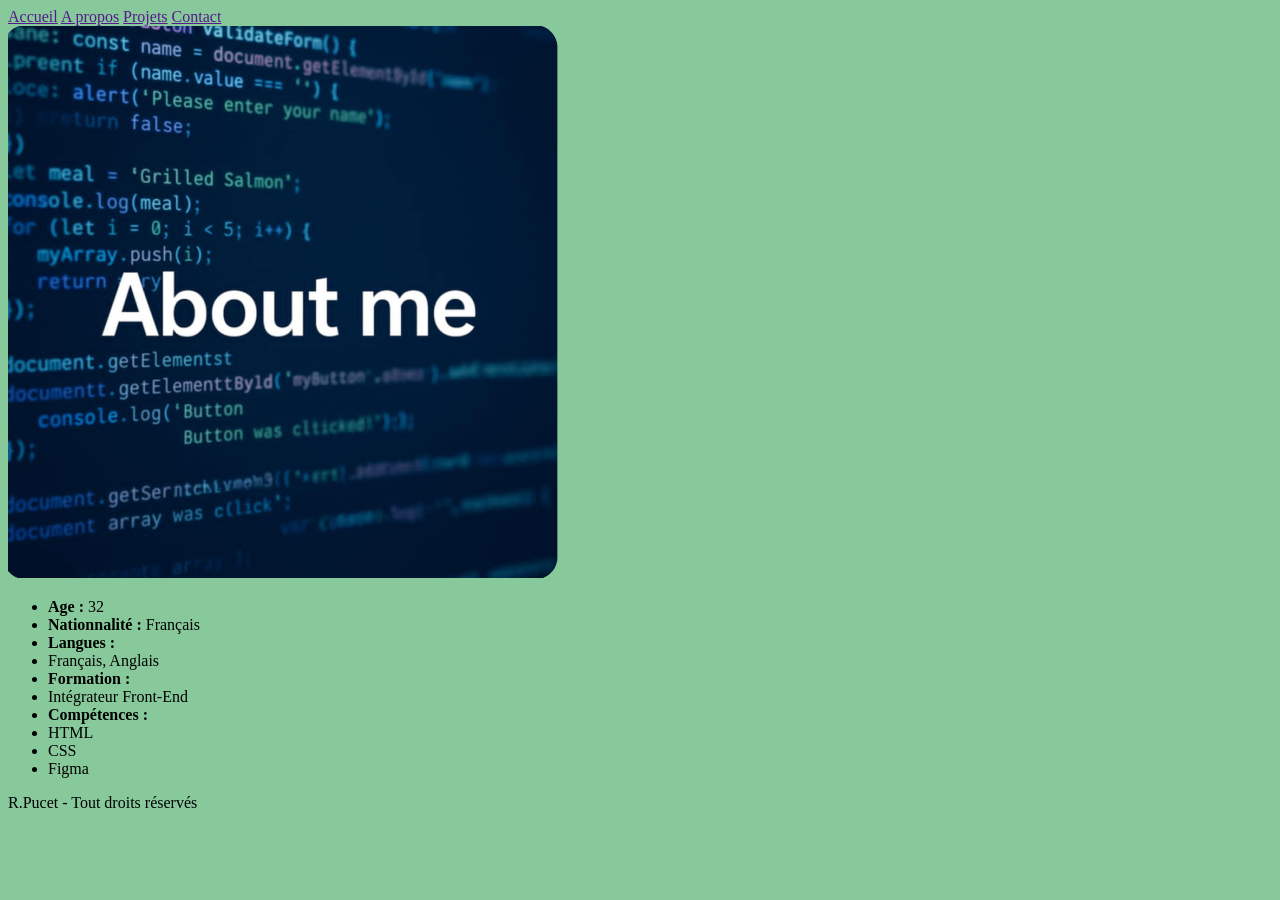
==== a-propos.html @ 19ae3f57 "Ajout du footer (html)" ====
<!DOCTYPE html>
<html lang="en">
<head>
    <meta charset="UTF-8">
    <meta name="viewport" content="width=device-width, initial-scale=1.0">
    <title>A propos</title>
    <link rel="stylesheet" href="style.css">
</head>
<body>
    <header class="header">
        <!-- Créer et mettre un logo -->
        <nav class="nav">
            <a href="">Accueil</a>
            <a href="">A propos</a>
            <a href="">Projets</a>
            <a href="">Contact</a>
        </nav>
    </header>
    <main>
    <section class="picture-list">
        <!-- Mettre l'image dans la div en dessous -->
        <div class="info-picture"><img src="/img-info/propos.png" alt="About-me"></div> 
        <div class="info-list">
            <ul>
                <li><strong>Age :</strong> 32 </li>
                <li><strong>Nationnalité :</strong> Français</li>
                <li><strong>Langues :</strong> </li>
                <li>Français, Anglais</li>
                <li><strong>Formation :</strong></li>
                <li>Intégrateur Front-End</li>
                <li><strong>Compétences :</strong></li>
                <li>HTML</li>
                <li>CSS</li>
                <li>Figma</li>
            </ul>
        </div>
        
    </section>
   </main>
   <footer class="footer">
        <!-- Mettre logos liens sociaux linkedin et instagram (en créer un pro') -->
        <div class="footer-p">
            <p>R.Pucet - Tout droits réservés</p>
        </div>
    </footer>
</body>
</html>
---- style.css ----
body {
    background-color: #87C99B;
    /* background-image: ; */

}

.section-project{
    display: flex;
    justify-content: space-around;
    margin: 2rem;
    gap: 4rem;
    border: 1px solid rgb(176, 176, 176);
    background-color: #87C99B;
}

.block-project{
    display: flex;
    flex-direction: column;
    justify-content: center;
    align-items: center;
    gap: 0.7rem;
    background-color: #87C99B;
}

.btn-project{
    width: 50%;
    height: 50px;
    color: white;
    background-color: #144C25;
    border-radius: 8px;
    font-size: 1.5rem;
    cursor: pointer;
}
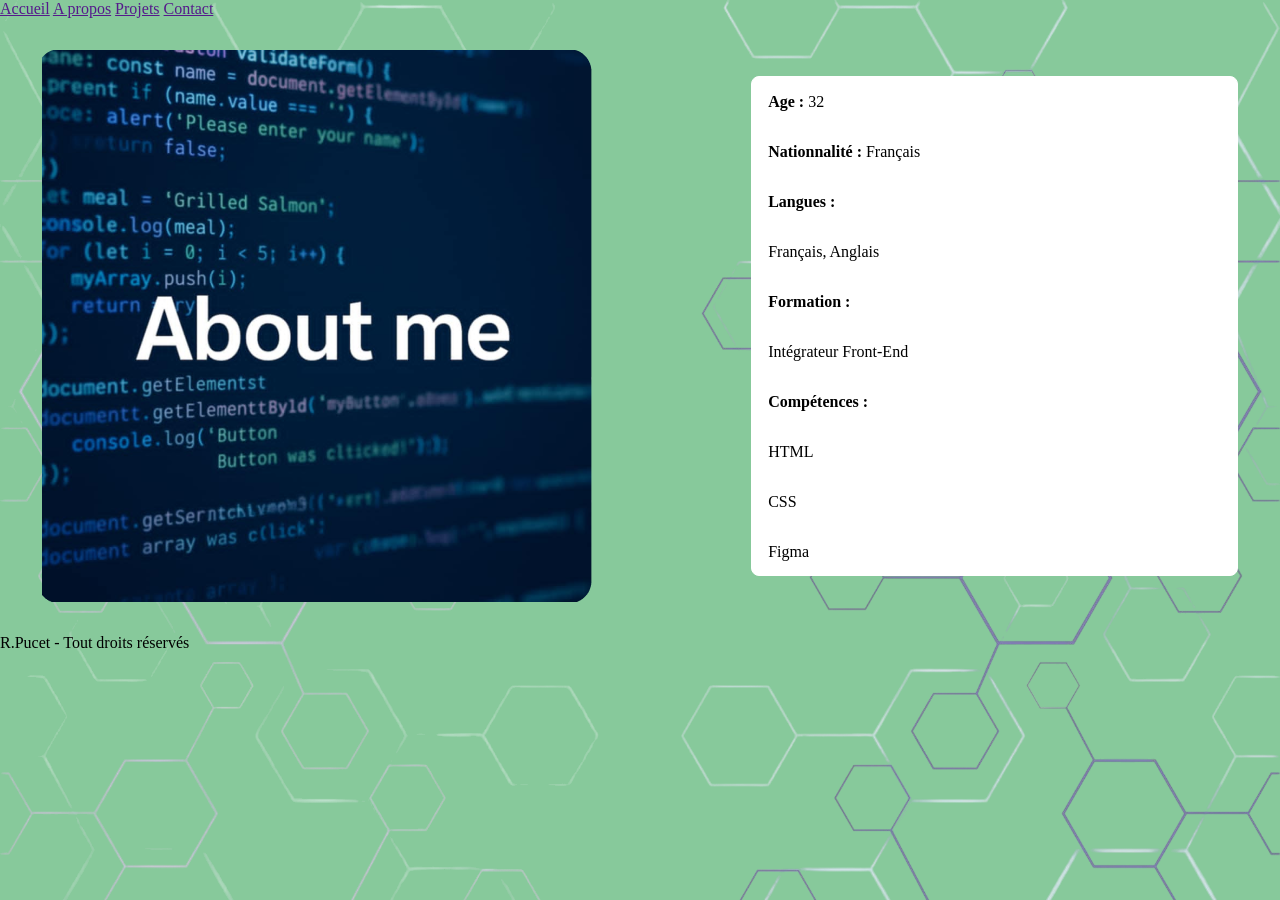
==== commit 80c6be68: "Réajustement des dimensions de l'image de la page" ====
--- a/a-propos.html
+++ b/a-propos.html
@@ -19,7 +19,8 @@
     <main>
     <section class="picture-list">
         <!-- Mettre l'image dans la div en dessous -->
-        <div class="info-picture"><img src="/img-info/propos.png" alt="About-me"></div> 
+        <div class="info-picture">
+            <img src="/img-info/propos.png" alt="About-me" class="picture"></div> 
         <div class="info-list">
             <ul>
                 <li><strong>Age :</strong> 32 </li>
--- a/style.css
+++ b/style.css
@@ -1,33 +1,103 @@
+*,
+::before,
+::after {
+    padding: 0;
+    margin: 0;
+    box-sizing: border-box;
+}
+
 body {
     background-color: #87C99B;
-    /* background-image: ; */
+    background-image: url(/img-info/background.png);
+    background-size: cover;
+}
+
+.picture-list {
+    display: flex;
+    justify-content: space-around;
+    align-items: center;
+    margin: 2rem;
+    gap: 5rem;
+}
+
+.info-picture {
+    display: flex;
+    width: 50%;
 
 }
 
-.section-project{
+.info-list {
     display: flex;
-    justify-content: space-around;
-    margin: 2rem;
-    gap: 4rem;
-    border: 1px solid rgb(176, 176, 176);
-    background-color: #87C99B;
+    width: 40%;
+    height: 500px;
+    border: 1px solid white;
+    padding: 1rem;
+    background-color: white;
+    border-radius: 8px;
 }
 
-.block-project{
-    display: flex;
-    flex-direction: column;
-    justify-content: center;
-    align-items: center;
-    gap: 0.7rem;
-    background-color: #87C99B;
+.info-list ul {
+    list-style: none;
+    text-decoration: none;
+    margin-bottom: 1rem;
 }
 
-.btn-project{
-    width: 50%;
-    height: 50px;
-    color: white;
-    background-color: #144C25;
-    border-radius: 8px;
-    font-size: 1.5rem;
-    cursor: pointer;
+.info-list li {
+    margin-bottom: 2rem;
+}
+
+@media (max-width: 1024px) {
+    .picture-list {
+        display: flex;
+        flex-direction: column;
+        justify-content: center;
+        text-align: center;
+        align-items: center;
+        gap: 2rem;
+        margin: 3rem 1rem;
+    }
+
+
+    .info-picture,
+    .info-list {
+        display: flex;
+        justify-content: center;
+        align-items: center;
+        width: 60%;
+        height: auto;
+    }
+
+    .info-picture img {
+        width: 60%;
+    }
+
+    .info-list li {
+        margin-bottom: 1.5rem;
+        font-size: 1.1rem;
+    }
+}
+
+@media (max-width: 768px) {
+    .picture-list {
+        flex-direction: column;
+        gap: 1.5rem;
+        margin: 1rem;
+    }
+
+
+    .info-picture,
+    .info-list {
+        width: 60%;
+        height: auto;
+    }
+
+
+    .info-list {
+        padding: 1rem;
+    }
+
+    .info-list li {
+        margin-bottom: 1rem;
+        font-size: 0.8rem;
+    }
 }
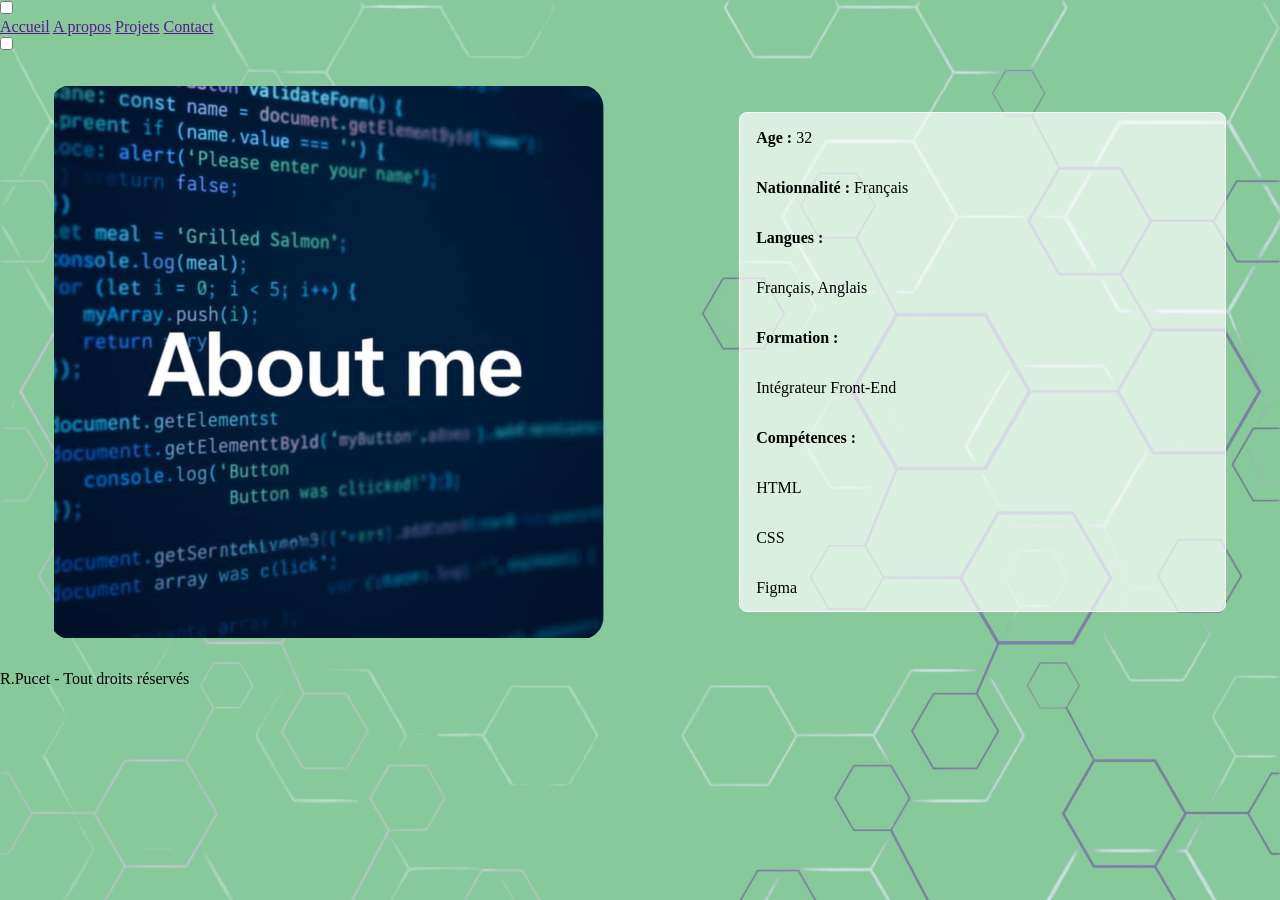
==== commit 5fc51de9: "Ajout du menu burger en html" ====
--- a/a-propos.html
+++ b/a-propos.html
@@ -7,6 +7,7 @@
     <link rel="stylesheet" href="style.css">
 </head>
 <body>
+    <input type="checkbox" class="menu-mobile-checkbox" id="menuMobileBurger">
     <header class="header">
         <!-- Créer et mettre un logo -->
         <nav class="nav">
@@ -15,7 +16,13 @@
             <a href="">Projets</a>
             <a href="">Contact</a>
         </nav>
+        <label for="menuMobileBurger" class="menu-mobile-burger">
+            <span></span>
+            <span></span>
+            <span></span>
+        </label>
     </header>
+    <input type="checkbox" class="menu-mobile-checkbox" id="menuMobileBurger">
     <main>
     <section class="picture-list">
         <!-- Mettre l'image dans la div en dessous -->
--- a/style.css
+++ b/style.css
@@ -17,7 +17,7 @@
     justify-content: space-around;
     align-items: center;
     margin: 2rem;
-    gap: 5rem;
+    gap: 2rem;
 }
 
 .info-picture {
@@ -32,8 +32,9 @@
     height: 500px;
     border: 1px solid white;
     padding: 1rem;
-    background-color: white;
+    background-color: rgba(255, 255, 255, 0.7);
     border-radius: 8px;
+    
 }
 
 .info-list ul {
@@ -46,7 +47,7 @@
     margin-bottom: 2rem;
 }
 
-@media (max-width: 1024px) {
+@media (max-width: 1100px) {
     .picture-list {
         display: flex;
         flex-direction: column;
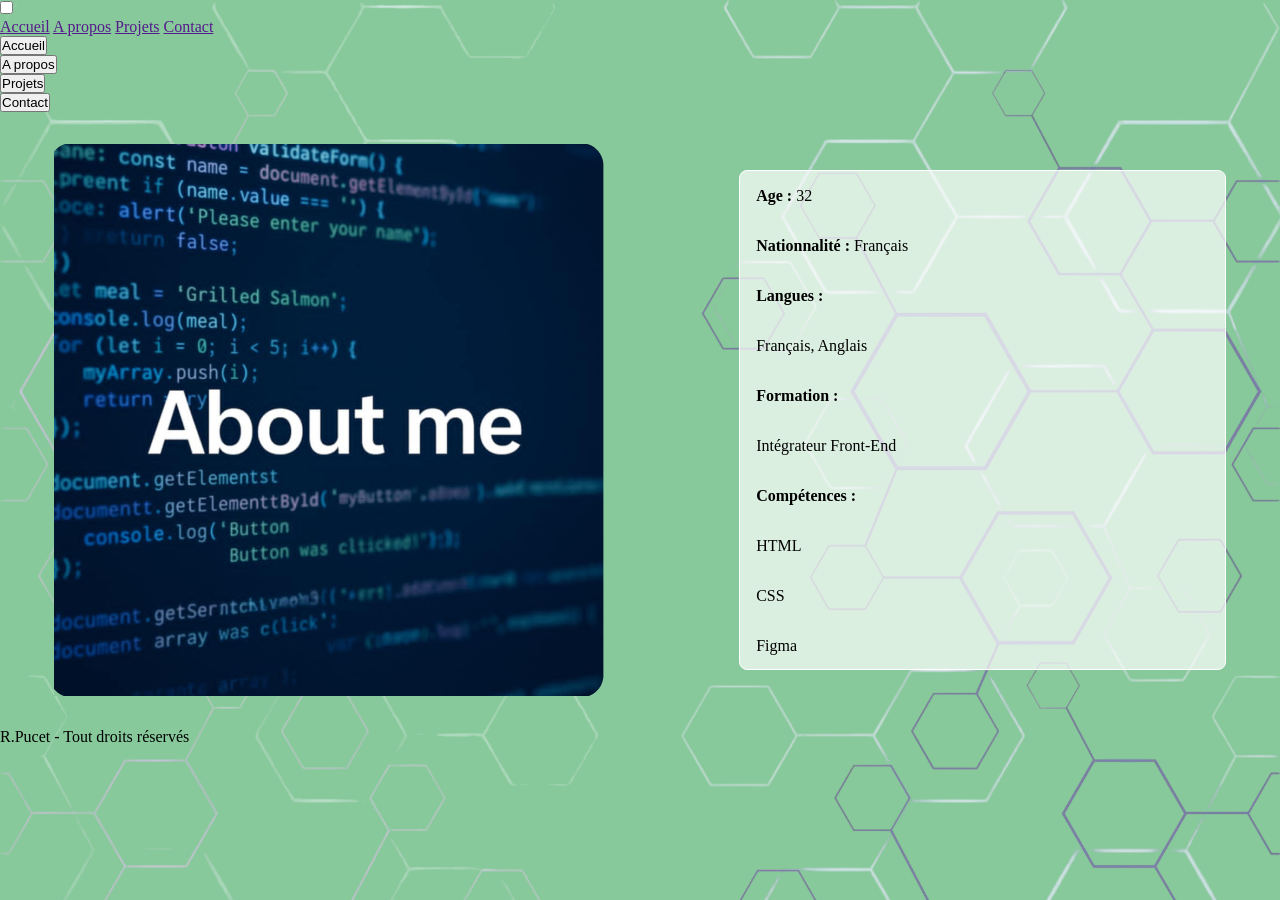
==== commit caa0e6b2: "Correction menu burger" ====
--- a/a-propos.html
+++ b/a-propos.html
@@ -22,7 +22,22 @@
             <span></span>
         </label>
     </header>
-    <input type="checkbox" class="menu-mobile-checkbox" id="menuMobileBurger">
+    <div class="menu-mobile">
+        <div class="menu-mobile-body">
+            <div class="menu-mobile-item">
+                <button class="menu-mobile-link">Accueil</button>
+            </div>
+            <div class="menu-mobile-item">
+                <button class="menu-mobile-link">A propos</button>
+            </div>
+            <div class="menu-mobile-item">
+                <button class="menu-mobile-link">Projets</button>
+            </div>
+            <div class="menu-mobile-item">
+                <button class="menu-mobile-link">Contact</button>
+            </div>
+        </div>
+    </div>
     <main>
     <section class="picture-list">
         <!-- Mettre l'image dans la div en dessous -->
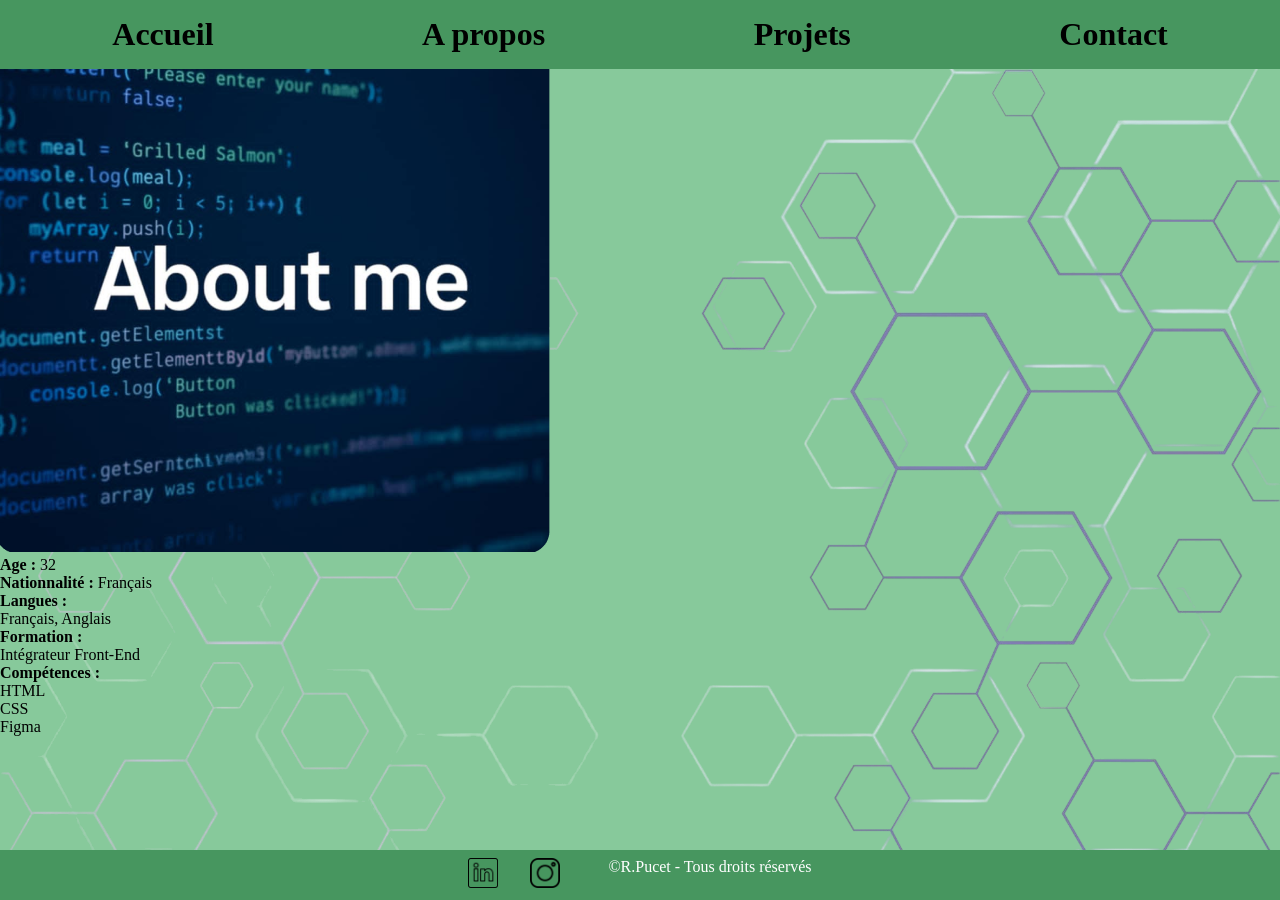
==== commit d109897d: "Modification du footer" ====
--- a/a-propos.html
+++ b/a-propos.html
@@ -61,10 +61,16 @@
     </section>
    </main>
    <footer class="footer">
-        <!-- Mettre logos liens sociaux linkedin et instagram (en créer un pro') -->
-        <div class="footer-p">
-            <p>R.Pucet - Tout droits réservés</p>
+        <div class="footer-content">
+            <div class="footer-reseau">
+                <a href=""><img src="/img-info/sociale.png" alt=""></a>
+                <a href=""><img src="/img-info/instagram.png" alt=""></a> 
+            </div>
+            <div class="footer-text">
+            <p>©R.Pucet - Tous droits réservés</p>
         </div>
+        </div>   
+        
     </footer>
 </body>
 </html>
--- a/style.css
+++ b/style.css
@@ -1,104 +1,271 @@
 *,
 ::before,
 ::after {
+    margin: 0;
     padding: 0;
-    margin: 0;
     box-sizing: border-box;
 }
 
 body {
     background-color: #87C99B;
-    background-image: url(/img-info/background.png);
+    background-image: url(/img-accueil/background.png);
     background-size: cover;
 }
 
-.picture-list {
+.header {
+    background-color: #47965F;
+    width: 100%;
+    position: fixed;
+    top: 0;
+}
+
+.nav {
     display: flex;
     justify-content: space-around;
-    align-items: center;
+    gap: 1rem;
+    padding: 1rem;
+    background-color: #47965F;
+}
+
+.nav a {
+    text-decoration: none;
+    font-size: 2rem;
+    font-weight: 700;
+    color: black;
+    /* font-family: ; */
+}
+
+/* Ajout pour le menu burger */
+
+.menu-mobile-checkbox {
+    position: absolute;
+    opacity: 0;
+}
+
+.menu-mobile-burger{
+    display: none;
+    flex-direction: column;
+    gap: 5px;
+    cursor: pointer;
+}
+
+.menu-mobile-burger span {
+    display: block;
+    width: 24px;
+    height: 3px;
+    background-color: #1a1a1a;
+    transition: transform 0.3s ease, opacity 0.3s ease ;
+}
+
+#menuMobileBurger:checked + .header .menu-mobile-burger span:nth-child(1) {
+     transform: translateY(8px) rotate(45deg)
+}
+
+#menuMobileBurger:checked + .header .menu-mobile-burger span:nth-child(2) {
+    opacity: 0;
+}
+
+#menuMobileBurger:checked + .header .menu-mobile-burger span:nth-child(3) {
+    transform: translateY(-8px) rotate(-45deg);
+}
+
+#menuMobileBurger:checked ~ .menu-mobile {
+    display: block;
+}
+
+.menu-mobile {
+    display: none;
+}
+
+.menu-mobile-body{
+    padding: 0.5rem 1.5rem;
+}
+
+.menu-mobile-item{
+    border-bottom: 1px solid #d8def2;
+    display: flex;
+}
+
+.menu-mobile-link{
+    width: 100%;
+    border: none;
+    background: none;
+    display: flex;
+    justify-content: space-between;
+    align-items: center;
+    gap: 1rem;
+    padding: 0.7rem 0;
+    font-size: 0.8rem;
+    font-weight: 600;
+    cursor: pointer;
+}
+
+.btn-mobile{
+    width: 100%;
+    padding: 0.9rem;
+    text-align: center;
+    border-radius: 15px;
+    font-weight: 500;
+}
+
+/* Fin menu burger */
+
+.name-photo-home {
+    display: flex;
+    gap: 2rem;
     margin: 2rem;
-    gap: 2rem;
-}
-
-.info-picture {
-    display: flex;
+
+}
+
+.name {
+    display: flex;
+    flex-direction: column;
     width: 50%;
-
-}
-
-.info-list {
-    display: flex;
-    width: 40%;
+    top: 500px;
     height: 500px;
-    border: 1px solid white;
-    padding: 1rem;
-    background-color: rgba(255, 255, 255, 0.7);
+    justify-content: center;
+    text-align: center;
+    align-items: center;
+    padding: 4rem;
+    gap: 3rem;
+}
+
+.name h1{
+    margin-top: 5rem;
+    font-size: 3rem;
+}
+
+.name p{
+    margin-top: 4rem;
+    font-size: 3rem;
+}
+
+.block-photo {
+    display: flex;
+    width: 50%;
+    justify-content: center;
+    text-align: center;
+    align-items: center;
+    margin-bottom: 2rem;
+    margin-top: 4rem;
+}
+
+.block-photo img{
+    width: 50%;
+    height: auto;
     border-radius: 8px;
     
 }
 
-.info-list ul {
-    list-style: none;
-    text-decoration: none;
-    margin-bottom: 1rem;
-}
-
-.info-list li {
-    margin-bottom: 2rem;
-}
-
-@media (max-width: 1100px) {
-    .picture-list {
-        display: flex;
-        flex-direction: column;
-        justify-content: center;
-        text-align: center;
-        align-items: center;
-        gap: 2rem;
-        margin: 3rem 1rem;
-    }
-
-
-    .info-picture,
-    .info-list {
-        display: flex;
-        justify-content: center;
-        align-items: center;
-        width: 60%;
-        height: auto;
-    }
-
-    .info-picture img {
-        width: 60%;
-    }
-
-    .info-list li {
-        margin-bottom: 1.5rem;
-        font-size: 1.1rem;
-    }
-}
+.footer{
+    display: flex;
+    width: 100%;
+    height: 50px;
+    background-color: #47965F;
+    position: fixed;
+    bottom: 0; 
+    text-align: center;
+    align-items: center;
+    color: white;
+    justify-content: space-around;
+}
+
+.footer-content{
+    display: flex;
+    margin: 2rem;
+    gap: 3rem;
+}
+
+.footer-reseau{
+    display: flex;
+    gap: 2rem;
+}
+
+.footer img{
+    width: 30px;
+}
+
+.footer-text p{
+    font-size: 1rem;
+}
+
+
+@media (max-width: 1024px) {
+.nav a {
+font-size: 1.5rem;
+}
+
+.name-photo-home {
+flex-direction: column;
+text-align: center;
+justify-content: center;
+align-items: center;
+}
+
+
+.name, .photo {
+width: 80%;
+height: auto;
+padding: 2rem;
+}
+
+
+.name h1 {
+font-size: 2.5rem;
+margin-top: 2rem;
+}
+
+
+.name p {
+font-size: 2rem;
+margin-top: 1rem;
+}
+
+.block-photo img{
+    width: 80%;
+}
+
+}
+
 
 @media (max-width: 768px) {
-    .picture-list {
-        flex-direction: column;
-        gap: 1.5rem;
-        margin: 1rem;
-    }
-
-
-    .info-picture,
-    .info-list {
-        width: 60%;
-        height: auto;
-    }
-
-
-    .info-list {
-        padding: 1rem;
-    }
-
-    .info-list li {
-        margin-bottom: 1rem;
-        font-size: 0.8rem;
-    }
+
+.menu-mobile-burger{
+    display: flex;
+    position: fixed;
+    top: 1rem;
+    right: 1rem;
+}
+
+.nav{
+    height: 50px;
+}
+
+.nav a {
+display: none;
+}
+
+.name h1 {
+font-size: 1.8rem;
+}
+
+.name p {
+font-size: 1.2rem;
+}
+
+.name-photo-home{
+    gap: 0.8rem;
+}
+
+.block-photo img{
+    width: 80%;
+}
+
+.footer img{
+    width: 20px;
+}
+
+.footer p {
+font-size: 0.8rem;
+}
 }
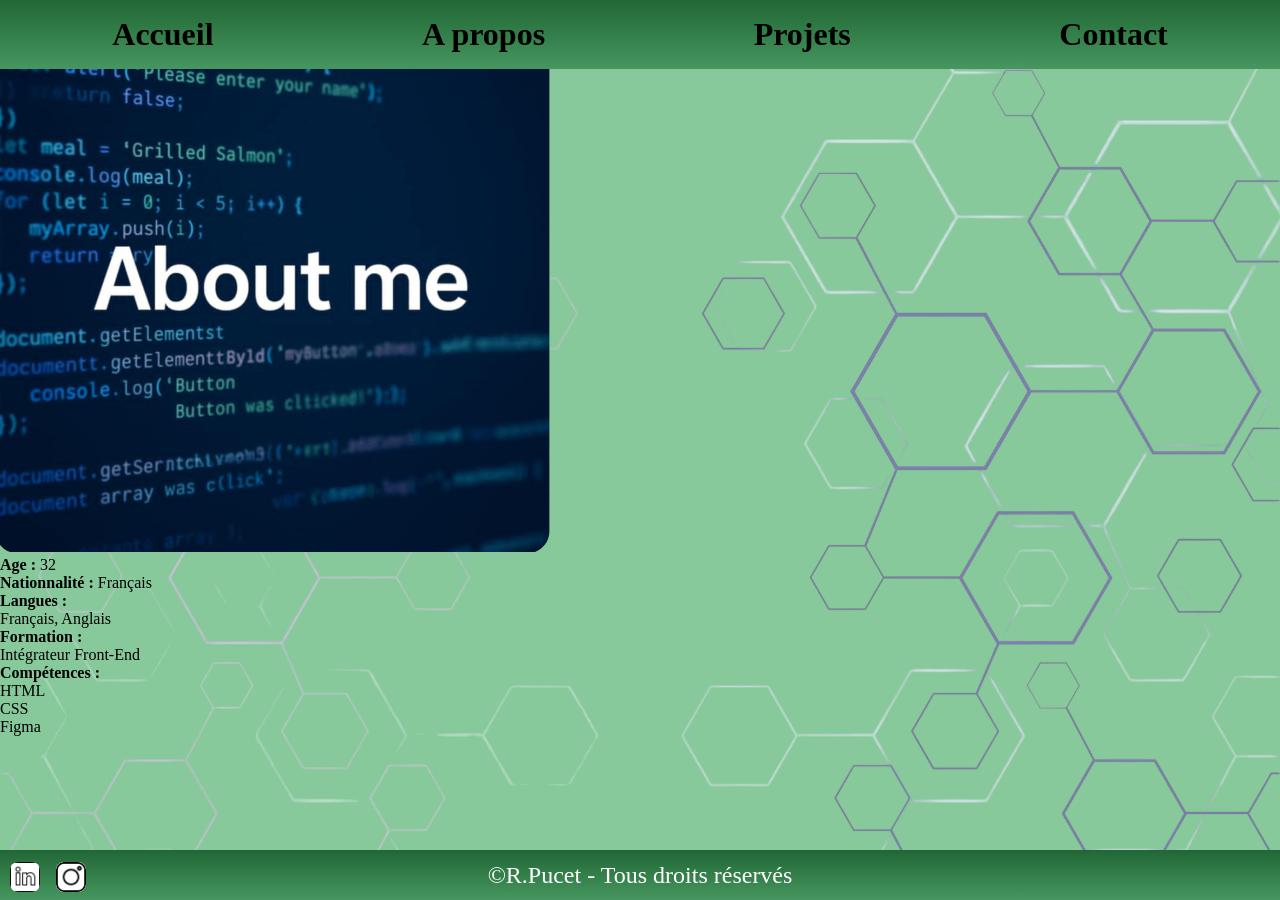
==== commit b8db46ce: "Modicifation header html" ====
--- a/a-propos.html
+++ b/a-propos.html
@@ -9,19 +9,30 @@
 <body>
     <input type="checkbox" class="menu-mobile-checkbox" id="menuMobileBurger">
     <header class="header">
-        <!-- Créer et mettre un logo -->
+        <!-- Créer et mettre un logo -->   
+         <div class="mobile-name">
+            <div>
+                <h1>Raphaël Pucet</h1>
+            </div>
+            <div>
+                <p>Développeur Front-End</p>
+            </div>
+        </div>
         <nav class="nav">
             <a href="">Accueil</a>
             <a href="">A propos</a>
             <a href="">Projets</a>
             <a href="">Contact</a>
         </nav>
+     
+        
         <label for="menuMobileBurger" class="menu-mobile-burger">
             <span></span>
             <span></span>
             <span></span>
         </label>
     </header>
+
     <div class="menu-mobile">
         <div class="menu-mobile-body">
             <div class="menu-mobile-item">
--- a/style.css
+++ b/style.css
@@ -19,12 +19,17 @@
     top: 0;
 }
 
+.mobile-name{
+    display: none;
+}
+
 .nav {
     display: flex;
     justify-content: space-around;
     gap: 1rem;
     padding: 1rem;
-    background-color: #47965F;
+    /* background-color: #47965F; */
+    background: linear-gradient(#206735,#47965F);
 }
 
 .nav a {
@@ -128,6 +133,7 @@
     align-items: center;
     padding: 4rem;
     gap: 3rem;
+    margin-top: 7rem;
 }
 
 .name h1{
@@ -136,7 +142,7 @@
 }
 
 .name p{
-    margin-top: 4rem;
+    margin-top: 2rem;
     font-size: 3rem;
 }
 
@@ -147,21 +153,20 @@
     text-align: center;
     align-items: center;
     margin-bottom: 2rem;
-    margin-top: 4rem;
+    margin-top: 7rem;
 }
 
 .block-photo img{
     width: 50%;
     height: auto;
     border-radius: 8px;
-    
 }
 
 .footer{
     display: flex;
     width: 100%;
     height: 50px;
-    background-color: #47965F;
+    background: linear-gradient(#206735,#47965F);
     position: fixed;
     bottom: 0; 
     text-align: center;
@@ -178,15 +183,19 @@
 
 .footer-reseau{
     display: flex;
-    gap: 2rem;
+    position: fixed;
+    left: 10px;
+    gap: 1rem;
 }
 
 .footer img{
     width: 30px;
+    background-color: white;
+    border-radius: 8px;
 }
 
 .footer-text p{
-    font-size: 1rem;
+    font-size: 1.5rem;
 }
 
 
@@ -200,8 +209,12 @@
 text-align: center;
 justify-content: center;
 align-items: center;
-}
-
+gap: 2rem;
+}
+
+.name{
+    gap: 1rem;
+}
 
 .name, .photo {
 width: 80%;
@@ -228,22 +241,41 @@
 }
 
 
-@media (max-width: 768px) {
+@media screen and (max-width: 768px) {
+
+header{
+    background: linear-gradient(#206735,#47965F);
+}
+
+.header{
+    background-color:linear-gradient(#206735,#47965F) ;
+    display: flex;
+    justify-content: space-around;
+    gap: 1rem;
+}
+
+.header p{
+    font-weight: 500;
+}
 
 .menu-mobile-burger{
     display: flex;
-    position: fixed;
-    top: 1rem;
-    right: 1rem;
+    margin-top: 0.5rem;
+ 
+}
+
+.mobile-name{
+    display: flex;
+    align-items: center;
+    justify-content: start;
+    gap: 2rem;
+    text-align: center;
 }
 
 .nav{
-    height: 50px;
-}
-
-.nav a {
-display: none;
-}
+   display: none; 
+}
+
 
 .name h1 {
 font-size: 1.8rem;
@@ -253,8 +285,9 @@
 font-size: 1.2rem;
 }
 
-.name-photo-home{
-    gap: 0.8rem;
+
+.name{
+    display: none;
 }
 
 .block-photo img{
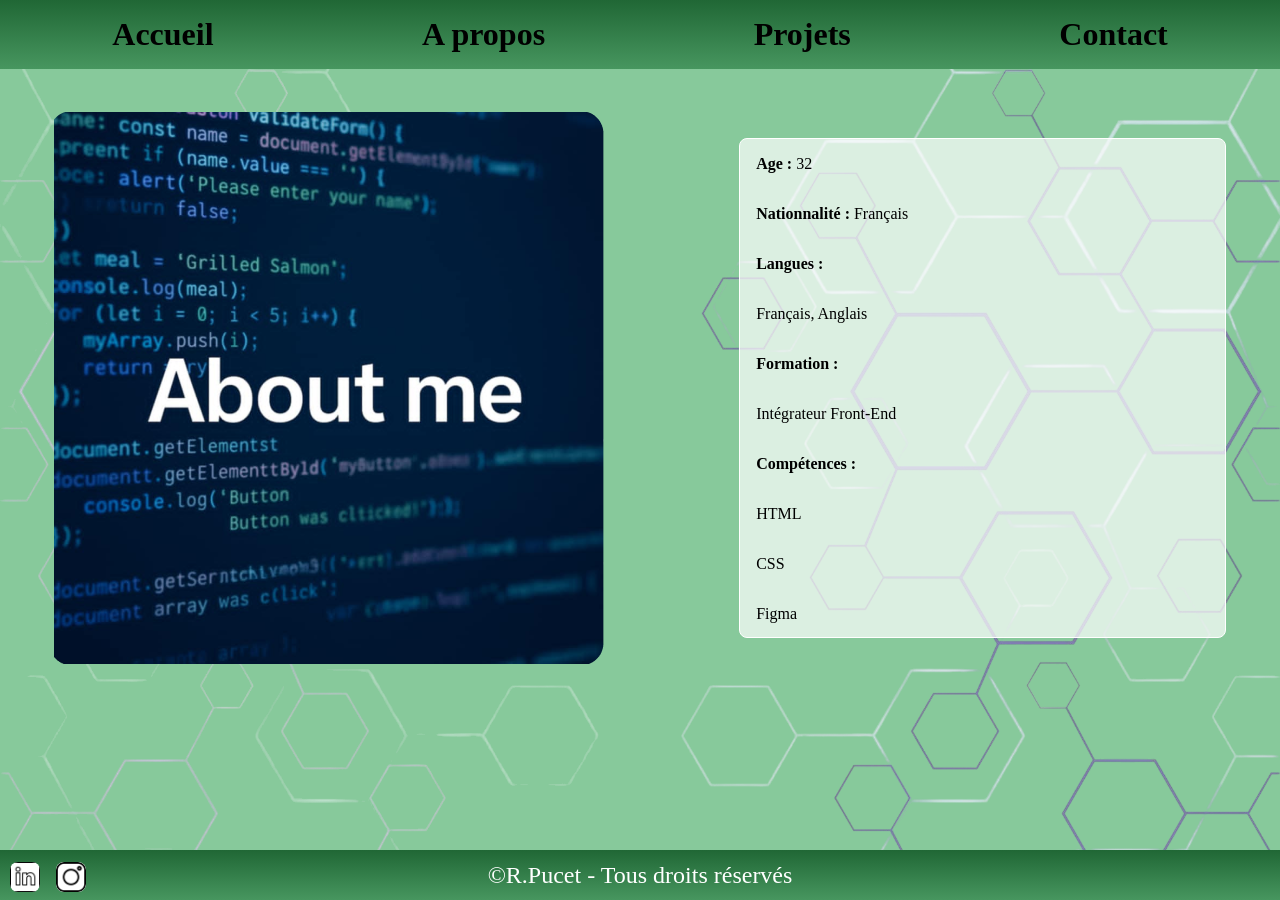
==== commit 00e9ef03: "Ajout des liens entre les pages" ====
--- a/a-propos.html
+++ b/a-propos.html
@@ -19,10 +19,10 @@
             </div>
         </div>
         <nav class="nav">
-            <a href="">Accueil</a>
-            <a href="">A propos</a>
-            <a href="">Projets</a>
-            <a href="">Contact</a>
+            <a href="/index.html">Accueil</a>
+            <a href="#">A propos</a>
+            <a href="/projet.html">Projets</a>
+            <a href="/contact.html">Contact</a>
         </nav>
      
         
--- a/style.css
+++ b/style.css
@@ -1,16 +1,18 @@
 *,
 ::before,
 ::after {
+    padding: 0;
     margin: 0;
-    padding: 0;
     box-sizing: border-box;
-}
-
-body {
+
+}body {
     background-color: #87C99B;
-    background-image: url(/img-accueil/background.png);
+    background-image: url(/img-projet/background.png);
     background-size: cover;
-}
+    padding-bottom: 1.5rem;
+}
+
+/*Page index*/
 
 .header {
     background-color: #47965F;
@@ -39,6 +41,7 @@
     color: black;
     /* font-family: ; */
 }
+
 
 /* Ajout pour le menu burger */
 
@@ -240,7 +243,6 @@
 
 }
 
-
 @media screen and (max-width: 768px) {
 
 header{
@@ -301,4 +303,371 @@
 .footer p {
 font-size: 0.8rem;
 }
+}
+
+/*Page à propos*/
+
+.picture-list {
+    display: flex;
+    justify-content: space-around;
+    align-items: center;
+    margin: 2rem;
+    margin-top: 7rem;
+    gap: 2rem;
+}
+
+.info-picture {
+    display: flex;
+    width: 50%;
+
+}
+
+.info-list {
+    display: flex;
+    width: 40%;
+    height: 500px;
+    border: 1px solid white;
+    padding: 1rem;
+    background-color: rgba(255, 255, 255, 0.7);
+    border-radius: 8px;
+    
+}
+
+.info-list ul {
+    list-style: none;
+    text-decoration: none;
+    margin-bottom: 1rem;
+}
+
+.info-list li {
+    margin-bottom: 2rem;
+}
+
+@media (max-width: 1100px) {
+    .picture-list {
+        display: flex;
+        flex-direction: column;
+        justify-content: center;
+        text-align: center;
+        align-items: center;
+        gap: 2rem;
+        margin: 2rem ;
+        margin-top: 5rem;
+    }
+
+
+    .info-picture,
+    .info-list {
+        display: flex;
+        justify-content: center;
+        align-items: center;
+        width: 60%;
+        height: auto;
+    }
+
+
+    .info-picture img {
+        width: 60%;
+    }
+
+    .info-list li {
+        margin-bottom: 1.5rem;
+    background-image: url(/img-accueil/background.png);
+    background-size: cover;
+}
+}
+
+@media (max-width: 768px){
+    
+
+    .picture-list {
+        flex-direction: column;
+        gap: 1rem;
+        margin: 1rem;
+        margin-top: 4rem;
+        margin-bottom: 5rem;
+    }
+
+
+    .info-picture,
+    .info-list {
+        width: 60%;
+        height: auto;
+    }
+
+    .info-list {
+        padding: 1rem;
+    }
+
+    .info-list li {
+        margin-bottom: 1rem;
+        font-size: 0.8rem;
+}
+}
+
+/*Page Projet*/
+
+.section-project {
+    display: flex;
+    justify-content: space-around;
+    margin: 2rem;
+    gap: 3rem;
+    margin-top: 9rem;
+}
+
+.block-project {
+    display: flex;
+    flex-direction: column;
+    justify-content: center;
+    align-items: center;
+    gap: 0.7rem;
+}
+
+.block-project img{
+    max-width: 500px;
+}
+
+.btn-project {
+    width: 50%;
+    height: 50px;
+    color: white;
+    background-color: #144C25;
+    border-radius: 20px;
+    font-size: 1.7rem;
+    cursor: pointer;
+}
+
+.btn-project:hover{
+    background-color: #047526;
+}
+
+@media (max-width: 1120px) {
+    .section-project {
+        flex-wrap: wrap;
+        justify-content: center;
+        gap: 3rem;
+        padding: 1.5rem;
+    }
+
+
+    .block-project img {
+        max-width: 300px;
+    }
+
+
+    .btn-project {
+        width: 60%;
+        font-size: 1.3rem;
+        height: 45px;
+    }
+}
+
+@media (max-width: 768px) {
+    .section-project {
+        flex-direction: column;
+        align-items: center;
+        gap: 2rem;
+        margin: 1rem;
+        margin-top: 2rem;
+    }
+
+
+    .block-project img {
+        max-width: 250px;
+    }
+
+
+    .btn-project {
+        width: 70%;
+        font-size: 1.1rem;
+        height: 45px;
+    }
+}
+
+
+/*Page contact*/
+
+.form-contact {
+    display: flex;
+    justify-content: space-around;
+    margin: 3rem;
+    padding: 2rem;
+    gap: 2rem;
+    margin-top: 9rem ;
+}
+
+.form-block {
+    display: flex;
+    flex-direction: column;
+    justify-content: center;
+    padding: 1rem;
+    border: 1px solid white;
+    border-radius: 8px;
+    background-color: rgb(255, 255, 255, 0.6);
+    width: 50%;
+}
+
+.form-info {
+    font-size: 1.5rem;
+    margin-bottom: 1rem;
+}
+
+.form-body {
+    display: flex;
+    flex-direction: column;
+    gap: 1rem;
+}
+
+.input-name {
+    width: 25%;
+    height: 20px;
+    border-radius: 10px;
+    border: 1px solid rgb(81, 81, 81);
+}
+
+.input-email {
+    width: 70%;
+    height: 20px;
+    border-radius: 10px;
+    border: 1px solid rgb(81, 81, 81);
+}
+
+.input-subject {
+    width: 70%;
+    height: 20px;
+    border-radius: 10px;
+    border: 1px solid rgb(81, 81, 81);
+}
+
+.textarea-message {
+    height: 70px;
+    border-radius: 10px;
+    border: 1px solid rgb(81, 81, 81);
+}
+
+.btn-position {
+    display: flex;
+    justify-content: center;
+}
+
+.btn-form {
+    margin-top: 2rem;
+    width: 25%;
+    height: 30px;
+    background-color: white;
+    border-radius: 20px;
+    font-size: 1.2rem;
+    cursor: pointer;
+}
+
+.btn-form:hover {
+    background-color: rgb(179, 179, 179);
+}
+
+.contact-block {
+    display: flex;
+    flex-direction: column;
+    justify-content: center;
+    padding: 2rem;
+    border: 1px solid white;
+    border-radius: 8px;
+    background-color: rgb(255, 255, 255, 0.6);
+    width: 30%;
+    gap: 2rem;
+}
+
+.contact-info {
+    margin-top: 0;
+    display: flex;
+    justify-content: center;
+    font-size: 1.5rem;
+}
+
+.contact-element {
+    display: flex;
+    gap: 2rem;
+}
+
+.icon img {
+    margin-top: 0.4rem;
+    width: 30px;
+    height: auto;
+}
+
+@media (max-width: 1024px) {
+    .form-contact {
+        flex-direction: column;
+        align-items: center;
+        gap: 2rem;
+     
+    }
+
+
+    .form-block,
+    .contact-block {
+        width: 70%;
+    }
+
+
+    .input-name,
+    .input-email,
+    .input-subject {
+        width: 80%;
+    }
+
+
+    .btn-form {
+        width: 40%;
+        font-size: 1.1rem;
+    }
+}
+
+
+@media (max-width: 768px) {
+
+    .form-contact {
+        flex-direction: column;
+        align-items: center;
+        margin: 1rem;
+        padding: 1rem;
+        gap: 1.5rem;
+        margin-top: 3rem;
+    }
+
+
+    .form-block,
+    .contact-block {
+        width: 60%;
+        padding: 1rem;
+    }
+
+
+    .form-info {
+        font-size: 1.2rem;
+    }
+
+
+    .input-name,
+    .input-email,
+    .input-subject,
+    .textarea-message {
+        width: 80%;
+    }
+
+
+    .btn-form {
+        width: 60%;
+        font-size: 1rem;
+        height: 35px;
+    }
+
+
+    .contact-element {
+        gap: 1rem;
+    }
+
+
+    .contact-info {
+        font-size: 1.3rem;
+    }
 }
